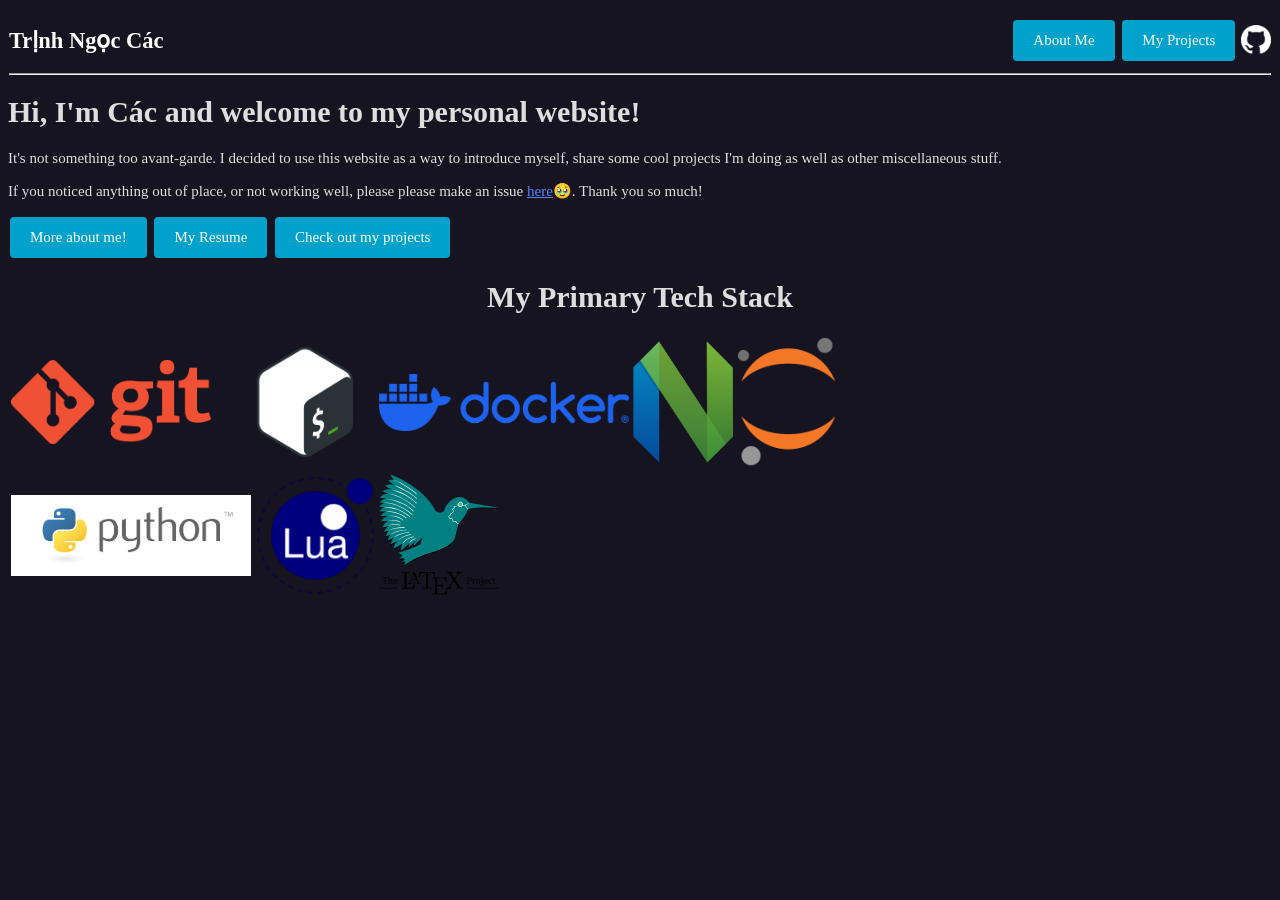
==== index.html @ 90347e60 "Add logos for tech stack section" ====
<!doctype html>
<html>
  <head>
    <meta charset="UTF-8">
    <link rel="stylesheet" href="css/style.css">
    <link rel="stylesheet" href="css/home.css">
    <title>Trịnh Ngọc Các</title>
  </head>
  <body>
    <div id="navbar"></div>
    <div class="intro-container">
      <h1>
      Hi, I'm Các and welcome to my personal website!
      </h1>
      <p>
      It's not something too avant-garde. I decided to use
      this website as a way to introduce myself, share some cool
      projects I'm doing as well as other miscellaneous stuff.
      </p>
      <p>
      If you noticed anything out of place, or not working well,
      please please make an issue <a
        href="https://github.com/Ngoc-Cac/Ngoc-Cac.github.io/issues"
      >here</a>🥹. Thank you so much!
      </p>
      <div class="nav-butt-extended">
        <a href="/about/" class="nav-button">More about me!</a>
        <a href="/assets/resume.pdf" class="nav-button">My Resume</a>
        <a href="/projects/" class="nav-button">Check out my projects</a>
      </div>
      <h1 style="text-align: center;">My Primary Tech Stack</h1>
      <table class="tech-stack">
        <tr>
          <td><a href="https://git-scm.com/"><img
            src="/assets/logos/git/white-orange.png"
            width=200
            ></a></td>
          <td><a href="https://www.gnu.org/software/bash/"><img
            src="/assets/logos/bash/full_colored_dark.png"
            width=100
            ></a></td>
          <td><a href="https://www.docker.com/"><img
            src="/assets/logos/docker/logo-blue.png"
            width=250
          ></a></td>
          <td><a href="https://neovim.io/"><img
            src="/assets/logos/neovim/neovim-mark.png"
            width=100
          ></a></td>
          <td><a href="https://jupyter.org/"><img
            src="/assets/logos/jupyter/orange-grey-mark.png"
            width=100
          ></a></td>
        </tr>
        <tr>
          <td><a href="https://www.python.org/"><img
            src="/assets/logos/python/full.png"
            width=240
          ></a></td>
          <td><a href="https://www.lua.org/"><img
            src="/assets/logos/lua/128x128.png"
            width=120
          ></a></td>
          <td><a href="https://www.latex-project.org/"><img
            src="/assets/logos/latex/288x288.svg"
            width=120
          ></a></td>
        </tr>
      </table>
    </div>

    <script src="js/tab-bar-loader.js"></script>
    <script>
      load_tab_bar("/");
      document.querySelectorAll("table.tech-stack a").forEach(link => {
        link.target = "_blank";
        link.rel = "noopener noreferrer";
      });
    </script>
  </body>
</html>
---- css/style.css ----
@keyframes fadeIn {
  from { opacity: 0; }
  to { opacity: 1; }
}

body {
  background-color: #171421;
  color: #DEDEDE;
  font-family: 'Verdana';
  font-size: 15px;
}

a {
  color: #5682ff;
}


.tab-bar {
  display: flex;
  justify-content: space-between;
  align-items: center;
  margin: 1px;
  animation: fadeIn 0.3s;
}

.nav-button {
  display: inline-block;
  padding: 12px 20px;
  border-radius: 4px;
  margin: 2px;
  background-color: #00a2cc;
  color: white;
  text-decoration: none;
  transition: all 0.5s ease;
}

.nav-button:hover {
  background-color: #004D61;
  transform: scale(1.02);
}
.nav-button.active {
  background-color: #00657f;
  pointer-events: none;
}
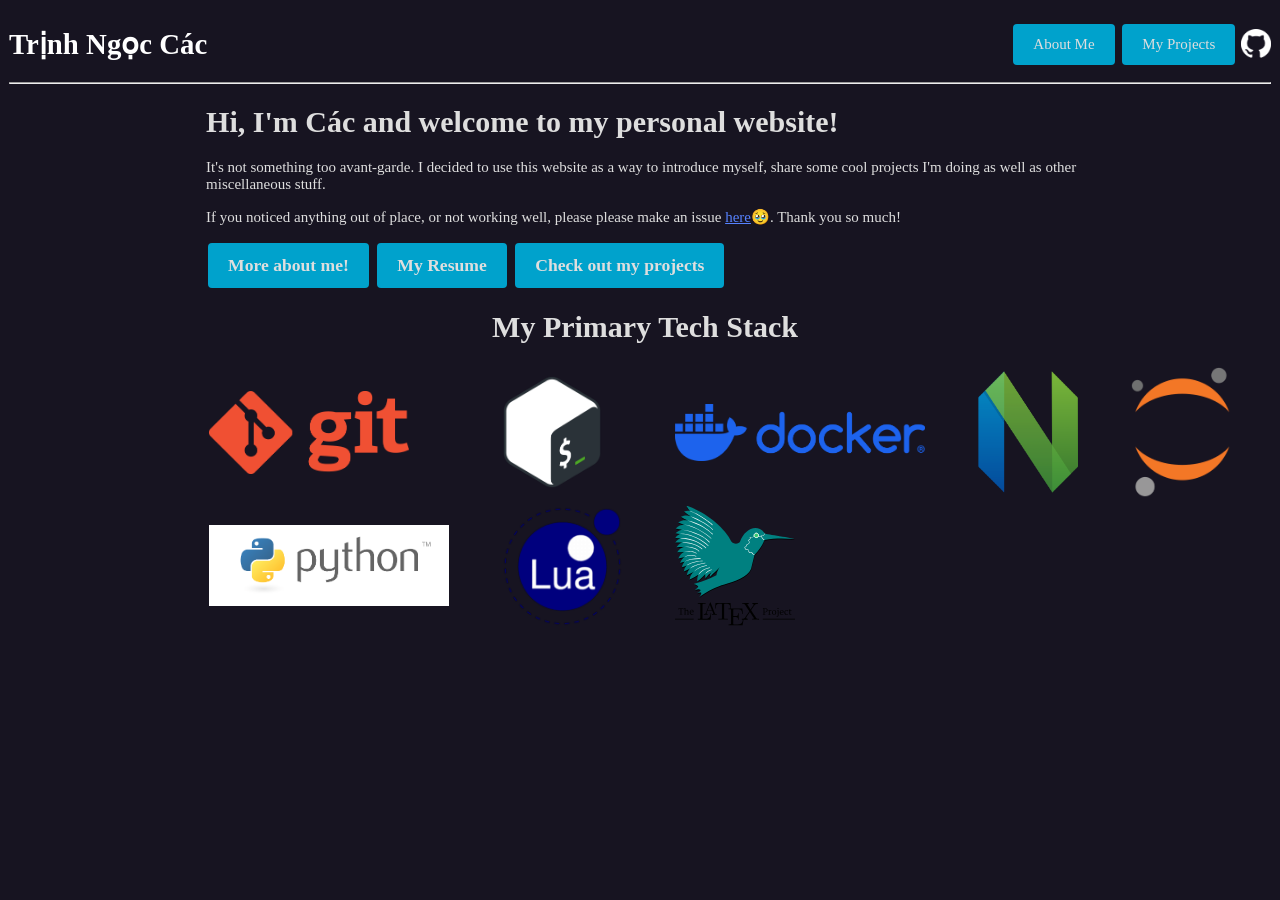
==== commit 82c4c9e6: "Update the structure of the home page - Move `content` class style definition to `css/style.css` sin" ====
--- a/index.html
+++ b/index.html
@@ -8,65 +8,65 @@
   </head>
   <body>
     <div id="navbar"></div>
-    <div class="intro-container">
-      <h1>
-      Hi, I'm Các and welcome to my personal website!
-      </h1>
-      <p>
-      It's not something too avant-garde. I decided to use
-      this website as a way to introduce myself, share some cool
-      projects I'm doing as well as other miscellaneous stuff.
-      </p>
-      <p>
-      If you noticed anything out of place, or not working well,
-      please please make an issue <a
-        href="https://github.com/Ngoc-Cac/Ngoc-Cac.github.io/issues"
-      >here</a>🥹. Thank you so much!
-      </p>
-      <div class="nav-butt-extended">
-        <a href="/about/" class="nav-button">More about me!</a>
-        <a href="/assets/resume.pdf" class="nav-button">My Resume</a>
-        <a href="/projects/" class="nav-button">Check out my projects</a>
+    <div class="content">
+      <div class="intro-container">
+        <h1>Hi, I'm Các and welcome to my personal website!</h1>
+        <p>
+        It's not something too avant-garde. I decided to use
+        this website as a way to introduce myself, share some cool
+        projects I'm doing as well as other miscellaneous stuff.
+        </p>
+        <p>
+        If you noticed anything out of place, or not working well,
+        please please make an issue <a
+          href="https://github.com/Ngoc-Cac/Ngoc-Cac.github.io/issues"
+          >here</a>🥹. Thank you so much!
+        </p>
+        <div class="nav-butt-extended">
+          <a href="/about/" class="nav-button">More about me!</a>
+          <a href="/assets/resume.pdf" class="nav-button">My Resume</a>
+          <a href="/projects/" class="nav-button">Check out my projects</a>
+        </div>
+        <h1 style="text-align: center;">My Primary Tech Stack</h1>
+        <table class="tech-stack">
+          <tr>
+            <td><a href="https://git-scm.com/"><img
+                src="/assets/logos/git/white-orange.png"
+                width=200
+                ></a></td>
+            <td><a href="https://www.gnu.org/software/bash/"><img
+                src="/assets/logos/bash/full_colored_dark.png"
+                width=100
+                ></a></td>
+            <td><a href="https://www.docker.com/"><img
+                src="/assets/logos/docker/logo-blue.png"
+                width=250
+                ></a></td>
+            <td><a href="https://neovim.io/"><img
+                src="/assets/logos/neovim/neovim-mark.png"
+                width=100
+                ></a></td>
+            <td><a href="https://jupyter.org/"><img
+                src="/assets/logos/jupyter/orange-grey-mark.png"
+                width=100
+                ></a></td>
+          </tr>
+          <tr>
+            <td><a href="https://www.python.org/"><img
+                src="/assets/logos/python/full.png"
+                width=240
+                ></a></td>
+            <td><a href="https://www.lua.org/"><img
+                src="/assets/logos/lua/128x128.png"
+                width=120
+                ></a></td>
+            <td><a href="https://www.latex-project.org/"><img
+                src="/assets/logos/latex/288x288.svg"
+                width=120
+                ></a></td>
+          </tr>
+        </table>
       </div>
-      <h1 style="text-align: center;">My Primary Tech Stack</h1>
-      <table class="tech-stack">
-        <tr>
-          <td><a href="https://git-scm.com/"><img
-            src="/assets/logos/git/white-orange.png"
-            width=200
-            ></a></td>
-          <td><a href="https://www.gnu.org/software/bash/"><img
-            src="/assets/logos/bash/full_colored_dark.png"
-            width=100
-            ></a></td>
-          <td><a href="https://www.docker.com/"><img
-            src="/assets/logos/docker/logo-blue.png"
-            width=250
-          ></a></td>
-          <td><a href="https://neovim.io/"><img
-            src="/assets/logos/neovim/neovim-mark.png"
-            width=100
-          ></a></td>
-          <td><a href="https://jupyter.org/"><img
-            src="/assets/logos/jupyter/orange-grey-mark.png"
-            width=100
-          ></a></td>
-        </tr>
-        <tr>
-          <td><a href="https://www.python.org/"><img
-            src="/assets/logos/python/full.png"
-            width=240
-          ></a></td>
-          <td><a href="https://www.lua.org/"><img
-            src="/assets/logos/lua/128x128.png"
-            width=120
-          ></a></td>
-          <td><a href="https://www.latex-project.org/"><img
-            src="/assets/logos/latex/288x288.svg"
-            width=120
-          ></a></td>
-        </tr>
-      </table>
     </div>
 
     <script src="js/tab-bar-loader.js"></script>
--- a/css/style.css
+++ b/css/style.css
@@ -3,15 +3,31 @@
   to { opacity: 1; }
 }
 
+:root {
+  --bg_color: #171421;
+  --white: #DEDEDE;
+  --blue: #5682ff;
+  --teal: #00a2cc;
+  --mid_teal: #00657f;
+  --dark_teal: #004D61;
+}
+
 body {
-  background-color: #171421;
-  color: #DEDEDE;
+  background-color: var(--bg_color);
+  color: var(--white);
   font-family: 'Verdana';
   font-size: 15px;
 }
 
 a {
-  color: #5682ff;
+  color: var(--blue);
+}
+
+.content {
+  overflow-y: auto;
+  margin-top: 0px;
+  margin-left: 10px;
+  animation: fadeIn 0.4s;
 }
 
 
@@ -23,22 +39,28 @@
   animation: fadeIn 0.3s;
 }
 
+.tab-bar h1 {
+  /* font-family: 'Times New Roman'; */
+  font-weight: 600;
+  font-size: 1.8rem;
+}
+
 .nav-button {
   display: inline-block;
   padding: 12px 20px;
   border-radius: 4px;
   margin: 2px;
-  background-color: #00a2cc;
-  color: white;
+  background-color: var(--teal);
+  color: var(--white);
   text-decoration: none;
   transition: all 0.5s ease;
 }
 
 .nav-button:hover {
-  background-color: #004D61;
+  background-color: var(--dark_teal);
   transform: scale(1.02);
 }
 .nav-button.active {
-  background-color: #00657f;
+  background-color: var(--mid_teal);
   pointer-events: none;
 }
--- a/css/home.css
+++ b/css/home.css
@@ -0,0 +1,19 @@
+.intro-container {
+  --bs-gutter-x: 1.5rem;
+  --bs-gutter-y: 0;
+  width: 70%;
+  padding-right: calc(var(--bs-gutter-x) * .5);
+  padding-left: calc(var(--bs-gutter-x) * .5);
+  margin-left: auto;
+  margin-right: auto;
+}
+
+.nav-butt-extended {
+  border-radius: 7px;
+  font-size: 1.1rem;
+  font-weight: 600;
+}
+
+.tech-stack td {
+  padding-right: 50px;
+}
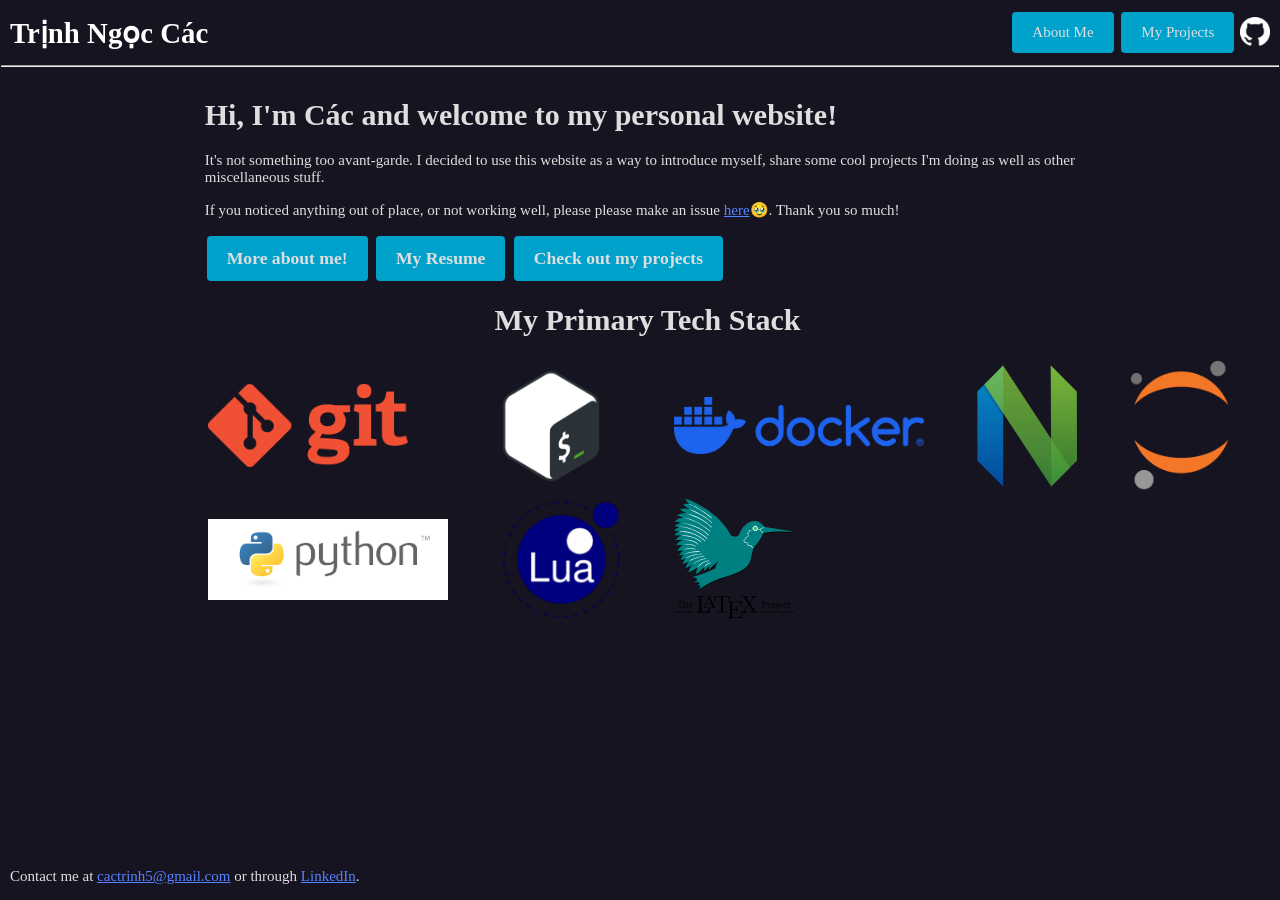
==== commit 834db3b6: "Add footer loader and footer to pages Add a function to load the footer component dynamically  Add t" ====
--- a/index.html
+++ b/index.html
@@ -68,10 +68,12 @@
         </table>
       </div>
     </div>
+    <div id="footer-placeholder"></div>
 
     <script src="js/tab-bar-loader.js"></script>
     <script>
       load_tab_bar("/");
+      load_footer();
       document.querySelectorAll("table.tech-stack a").forEach(link => {
         link.target = "_blank";
         link.rel = "noopener noreferrer";
--- a/css/style.css
+++ b/css/style.css
@@ -1,6 +1,10 @@
 @keyframes fadeIn {
   from { opacity: 0; }
   to { opacity: 1; }
+}
+
+* {
+  margin: 0;
 }
 
 :root {
@@ -13,6 +17,9 @@
 }
 
 body {
+  display: flex;
+  flex-direction: column;
+  min-height: 100vh;
   background-color: var(--bg_color);
   color: var(--white);
   font-family: 'Verdana';
@@ -23,24 +30,46 @@
   color: var(--blue);
 }
 
+h1 {
+  margin: 0.67em 0;
+}
+
+p {
+  margin: 1em 0;
+}
+
 .content {
   overflow-y: auto;
-  margin-top: 0px;
-  margin-left: 10px;
+  margin-top: 10px;
+  margin-left: 15px;
   animation: fadeIn 0.4s;
+  flex: 1;
 }
 
+.footer {
+  display: flex;
+  justify-content: space-between;
+  align-items: center;
+  width: 100%;
+  animation: fadeIn 0.3s;
+  background-color: var(--bg_alt);
+}
+
+.footer > * {
+  margin-left: 10px;
+}
 
 .tab-bar {
   display: flex;
   justify-content: space-between;
   align-items: center;
-  margin: 1px;
+  margin: 10px;
   animation: fadeIn 0.3s;
 }
 
 .tab-bar h1 {
   /* font-family: 'Times New Roman'; */
+  margin: 0;
   font-weight: 600;
   font-size: 1.8rem;
 }
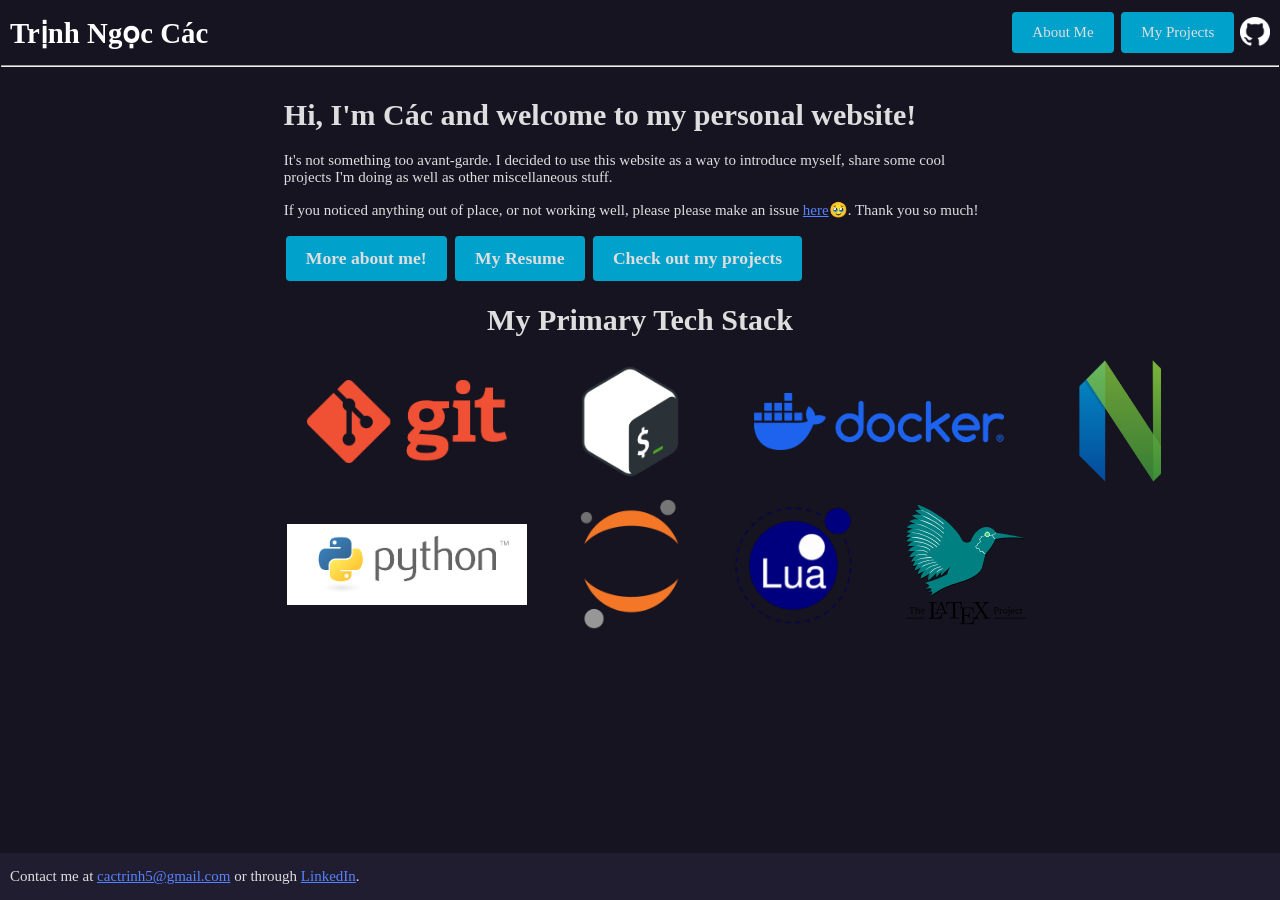
==== commit c8c0db20: "Make the `bs-gutter` a global var Make the gutter variable a global variable so it can be used withi" ====
--- a/index.html
+++ b/index.html
@@ -38,7 +38,7 @@
                 src="/assets/logos/bash/full_colored_dark.png"
                 width=100
                 ></a></td>
-            <td><a href="https://www.docker.com/"><img
+            <td colspan="2"><a href="https://www.docker.com/"><img
                 src="/assets/logos/docker/logo-blue.png"
                 width=250
                 ></a></td>
@@ -46,15 +46,15 @@
                 src="/assets/logos/neovim/neovim-mark.png"
                 width=100
                 ></a></td>
-            <td><a href="https://jupyter.org/"><img
-                src="/assets/logos/jupyter/orange-grey-mark.png"
-                width=100
-                ></a></td>
           </tr>
           <tr>
             <td><a href="https://www.python.org/"><img
                 src="/assets/logos/python/full.png"
                 width=240
+                ></a></td>
+            <td><a href="https://jupyter.org/"><img
+                src="/assets/logos/jupyter/orange-grey-mark.png"
+                width=100
                 ></a></td>
             <td><a href="https://www.lua.org/"><img
                 src="/assets/logos/lua/128x128.png"
@@ -70,7 +70,7 @@
     </div>
     <div id="footer-placeholder"></div>
 
-    <script src="js/tab-bar-loader.js"></script>
+    <script src="js/dynamic-loader.js"></script>
     <script>
       load_tab_bar("/");
       load_footer();
--- a/css/style.css
+++ b/css/style.css
@@ -9,11 +9,14 @@
 
 :root {
   --bg_color: #171421;
+  --bg_alt: #211d30;
   --white: #DEDEDE;
   --blue: #5682ff;
   --teal: #00a2cc;
   --mid_teal: #00657f;
   --dark_teal: #004D61;
+  --bs-gutter-x: 1.5rem;
+  --bs-gutter-y: 0;
 }
 
 body {
@@ -39,11 +42,14 @@
 }
 
 .content {
+  flex: 1;
   overflow-y: auto;
   margin-top: 10px;
-  margin-left: 15px;
   animation: fadeIn 0.4s;
-  flex: 1;
+  padding-right: calc(var(--bs-gutter-x) * .5);
+  padding-left: calc(var(--bs-gutter-x) * .5);
+  margin-left: auto;
+  margin-right: auto;
 }
 
 .footer {
--- a/css/home.css
+++ b/css/home.css
@@ -1,6 +1,4 @@
 .intro-container {
-  --bs-gutter-x: 1.5rem;
-  --bs-gutter-y: 0;
   width: 70%;
   padding-right: calc(var(--bs-gutter-x) * .5);
   padding-left: calc(var(--bs-gutter-x) * .5);
@@ -16,4 +14,7 @@
 
 .tech-stack td {
   padding-right: 50px;
+  padding-bottom: 10px;
+  text-align: center;
+  vertical-align: middle;
 }
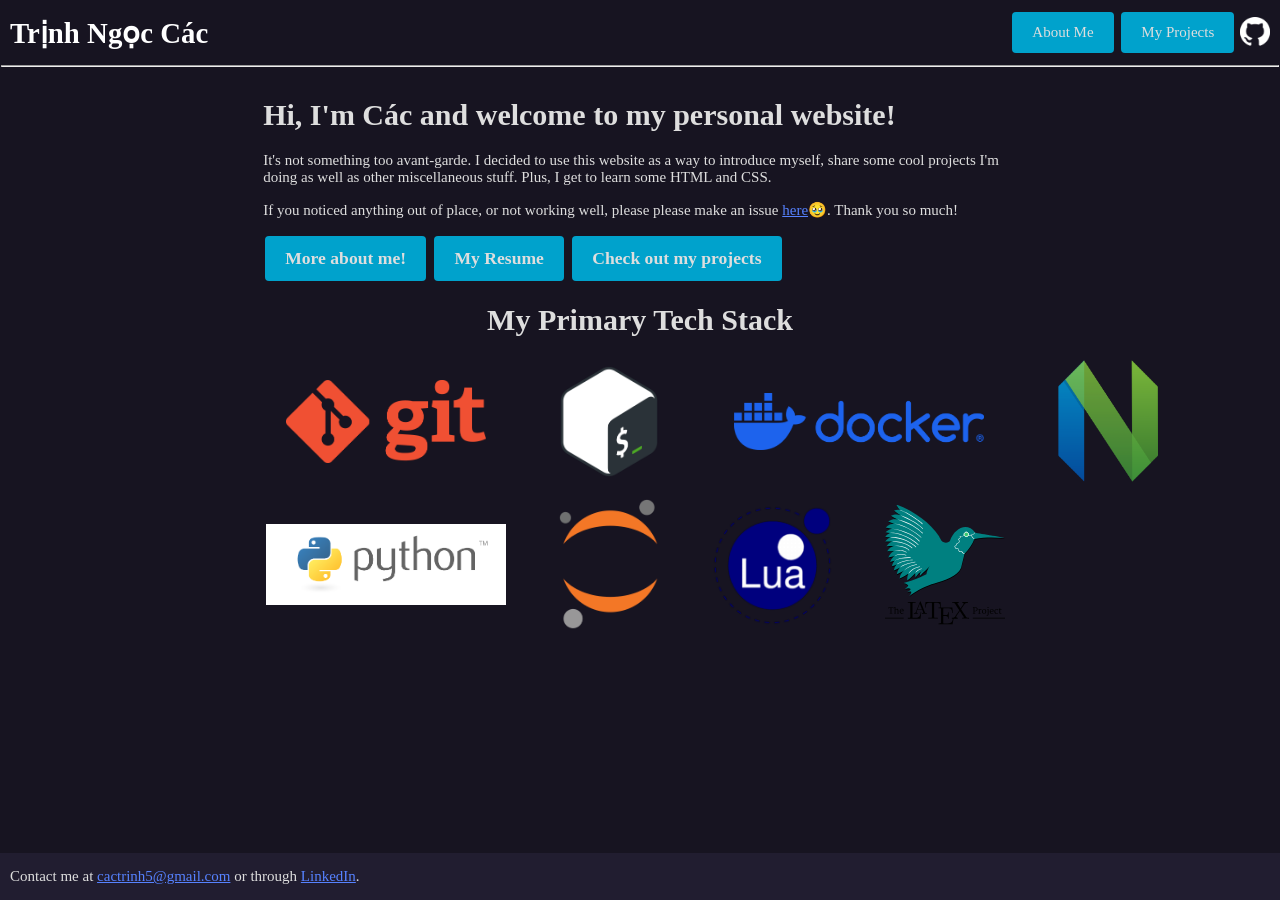
==== commit 152f4607: "Update minor description of the home page" ====
--- a/index.html
+++ b/index.html
@@ -15,6 +15,7 @@
         It's not something too avant-garde. I decided to use
         this website as a way to introduce myself, share some cool
         projects I'm doing as well as other miscellaneous stuff.
+        Plus, I get to learn some HTML and CSS. 
         </p>
         <p>
         If you noticed anything out of place, or not working well,
--- a/css/home.css
+++ b/css/home.css
@@ -1,5 +1,5 @@
 .intro-container {
-  width: 70%;
+  width: 60%;
   padding-right: calc(var(--bs-gutter-x) * .5);
   padding-left: calc(var(--bs-gutter-x) * .5);
   margin-left: auto;
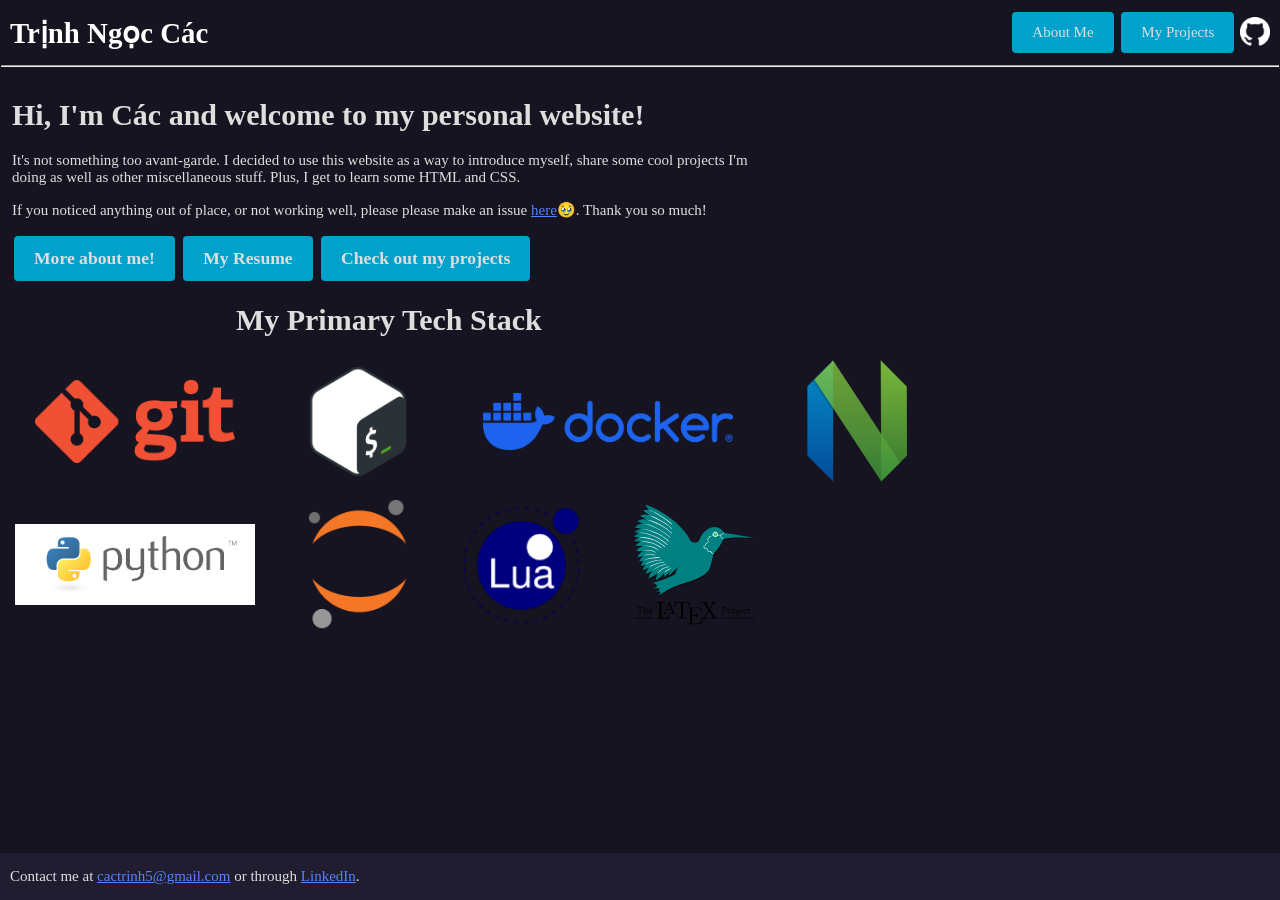
==== commit cf2e0a48: "Update styling for footer Make the `footer-placeholder` use the `footer` tag.  Migrate the styling f" ====
--- a/index.html
+++ b/index.html
@@ -69,7 +69,7 @@
         </table>
       </div>
     </div>
-    <div id="footer-placeholder"></div>
+    <footer id="footer-placeholder"></footer>
 
     <script src="js/dynamic-loader.js"></script>
     <script>
--- a/css/style.css
+++ b/css/style.css
@@ -29,6 +29,15 @@
   font-size: 15px;
 }
 
+footer {
+  display: flex;
+  justify-content: space-between;
+  align-items: center;
+  background-color: var(--bg_alt);
+  animation: fadeIn 0.3s;
+  padding-left: 10px;
+}
+
 a {
   color: var(--blue);
 }
@@ -48,21 +57,7 @@
   animation: fadeIn 0.4s;
   padding-right: calc(var(--bs-gutter-x) * .5);
   padding-left: calc(var(--bs-gutter-x) * .5);
-  margin-left: auto;
-  margin-right: auto;
-}
-
-.footer {
-  display: flex;
-  justify-content: space-between;
-  align-items: center;
-  width: 100%;
-  animation: fadeIn 0.3s;
-  background-color: var(--bg_alt);
-}
-
-.footer > * {
-  margin-left: 10px;
+  justify-items: center;
 }
 
 .tab-bar {
--- a/css/home.css
+++ b/css/home.css
@@ -1,9 +1,5 @@
 .intro-container {
   width: 60%;
-  padding-right: calc(var(--bs-gutter-x) * .5);
-  padding-left: calc(var(--bs-gutter-x) * .5);
-  margin-left: auto;
-  margin-right: auto;
 }
 
 .nav-butt-extended {
